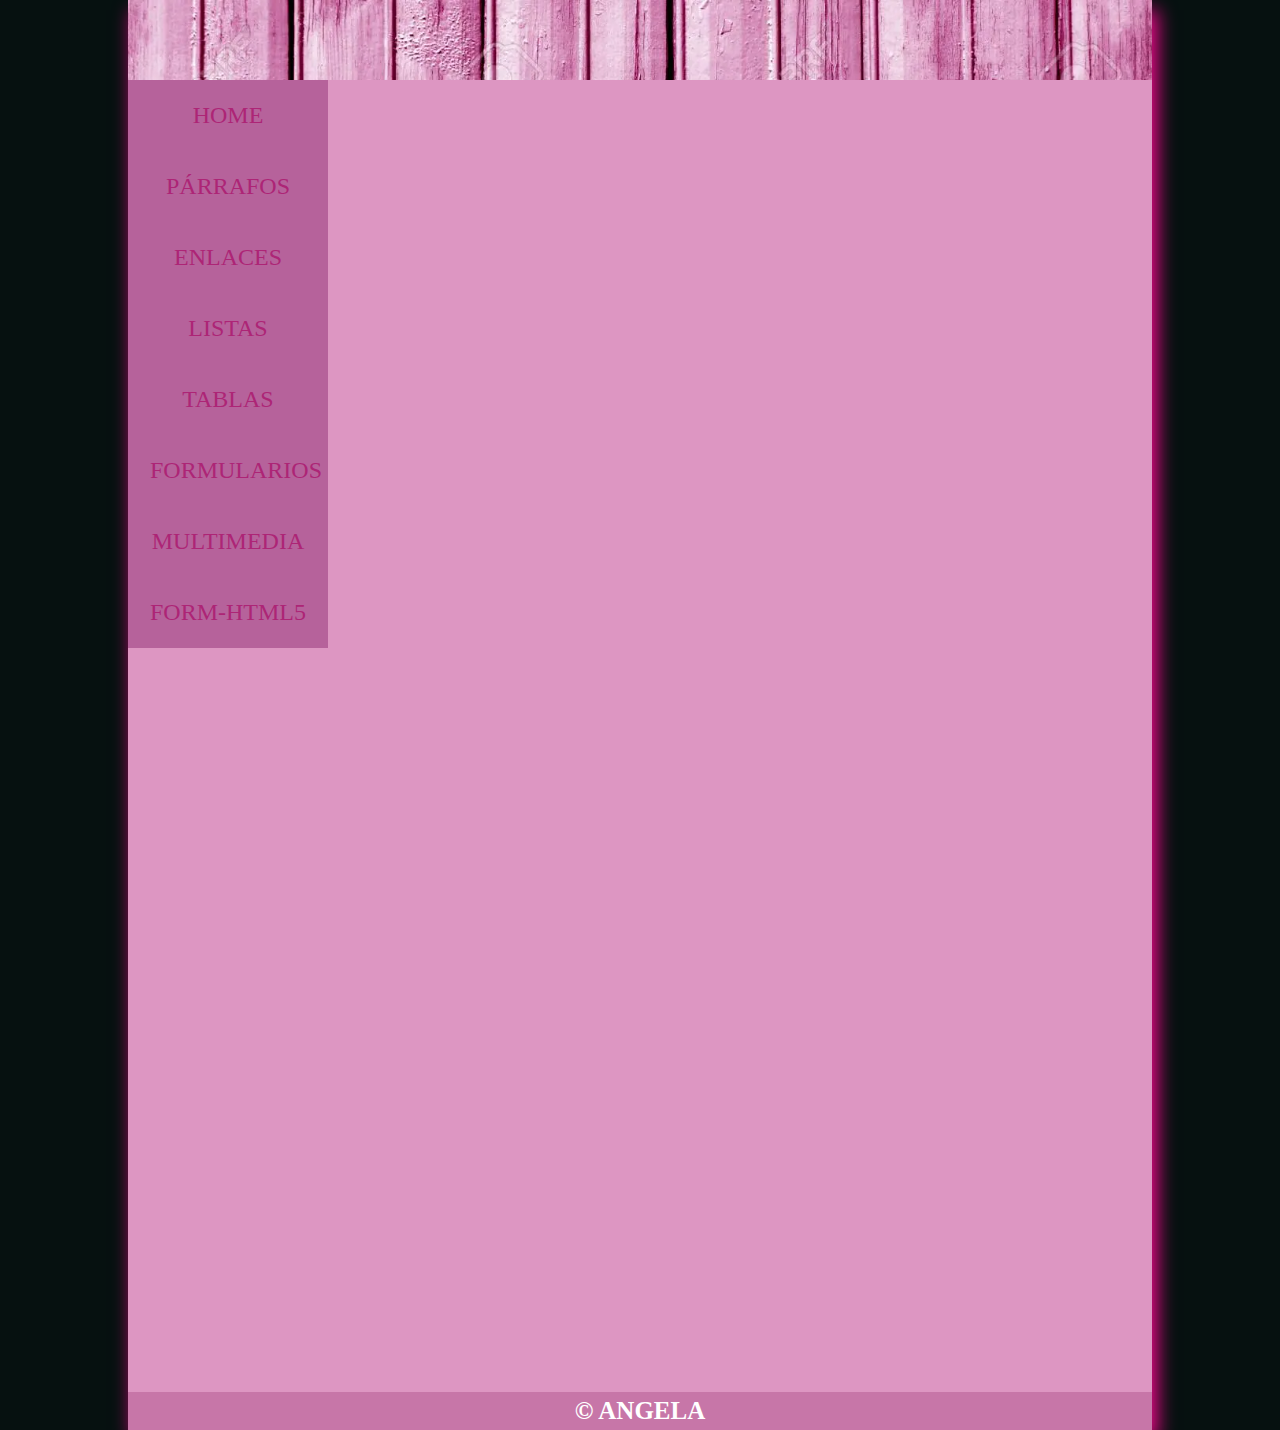
==== enlaces.html @ 04bf0e91 "casitermi" ====
<!DOCTYPE html>
<html lang="en">
<head>
    <meta charset="UTF-8">
    <meta http-equiv="X-UA-Compatible" content="IE=edge">
    <meta name="viewport" content="width=device-width, initial-scale=1.0">
    <title>HTML5 - CSS3</title>
    <link rel="stylesheet" href="css/style.css">
</head>
<body>
    <div class="container">
        <header>
        </header>
        <div id="principal">
            <nav>
                <!-- ul>a*9>li  -->
                <ul>
                    <a href="index.html"><li>HOME</li></a>
                    <a href="parrafos.html"><li>PÁRRAFOS</li></a>
                    <a href="enlaces.html"><li>ENLACES</li></a>
                    <a href="listas.html"><li>LISTAS</li></a>
                    <a href="tablas.html"><li>TABLAS</li></a>
                    <a href="formularios.html"><li>FORMULARIOS</li></a>
                    <a href="multimedia.html"><li>MULTIMEDIA</li></a>
                    <a href="formhtml5.html"><li>FORM-HTML5</li></a>
                </ul>
            </nav>
            <div id="content">
                <div id="enlaces">
                    <h1 class="texto">ENLACES</h1>
                    <p>Un enlace, link, hipervinculo, etc se realiza con la etiqueta <span class="tag">&lt;a&gt;</span>. En el atributo <spa class="tag">href</spa> obligatorio donde viajamos con este enlace.</p>
                    <p>ir a la página <a href="index.html">Home</a>></a></p>
                    <h2> Enlace a una pagina de internet</h2>
                    <p> ir a la pagina de <a href="https://www.toledo.es/">Toledo</a></p>
                    <h2>Enlace a una pagina en una pestaña nueva</h2>
                    <p>Para ello debemos incluir a la etiqueta a, el atributo <span class="tag">target="_blank"</span></p>
                    <p>ir a la pagina del <a href="http://www.ies-azarquiel.es/"target="_blank">Azarquiel</a></p>
                    <h2>Enlace sobre una imagen</h2>
                    <p>ir a <a href="https://www.amazon.es/"><img src="img/amazon.png" alt="logoamazo" width="50"></a></p>
                    <h2>Enlace de correo</h2>
                    <p>Para ello debemos incluir la palabra <span class="tag">mailot:email</span></p>
                    <p>Para mandar sugerencia a <a href="mailot:master@ies-azarquiel.es">Web master</a></p> 
                    <h2>Enlace a un programa en javascript</h2>
                    <p>Para ello debemos incluir la palabra <span class="tag">javascript:programa</span> dentro del valor del atributo href de la etiqueta.</p>
                    <p><a href="javascript:alert('Me llamo Angela y soy tu amiga')">haz click</a></p>
                </div>
            </div>
            <div class="cb"></div>
        </div>
        <footer>&copy; ANGELA</footer>
    </div>
</body>
</html>
---- css/style.css ----
body {
    margin: 0;
    padding: 0;
    background-color: rgb(6, 17, 16);
}

.container {
    background-color: rgb(221, 150, 194);
    width: 80%;
    margin: 0 auto;
    background-repeat: no-repeat;
    box-shadow: 5px 10px 18px rgb(251, 7, 145);
}

header {
    background-image: url(../img/madera.webp);
    background-repeat: no-repeat;
    background-size: cover;
    height: 80px;
}

footer {
    background-color: rgba(163, 68, 127, 0.386);
    text-align: center;
    font-size: 25px;
    font-weight: bold;
    color: white;
    padding: 5px;
}

nav {
    background-color: rgb(124, 18, 114);
    width: 200px;
    float: left;
}

#content {
    width: 809%;
    padding: 1%;
    float: right;
}

.cb { 
    clear: both;
}

nav ul {
    list-style: none;
    padding: 0;
    margin: 0;
}

nav ul li {
    background-color: rgb(182, 98, 155);
    text-align: center;
    font-size: 24px;
    color: rgb(173, 37, 118);
    padding: 22px;
    border: solid 2px rgb(144, 104, 25));
}

a {
    text-decoration: none;
}

nav ul li:hover{
    background-color: rgb(17, 15, 15);
    color: rgb(113, 35, 113));
}

.tag {
    color: rgb(17, 0, 255);
    font-size: 24px;
    font-weight: bold;
}

.txt-azul {
    color: blue;
}
.caja {
    width: 200px;
    background-color: rgb(130, 130, 160);
    text-align: center;
    padding: 40px 0;
}
/*    desordenada customizada */
ul.ldc li {
    list-style-type: square;
}
ul.ldc li ul li{
    list-style-type: circle;
}
ul.ldc li ul li ul li{
    list-style-type: disc;
}
/*    ordenada customizada */
ol.loc li {
    list-style-type: upper-alpha;
}
ol.loc li ol li{
    list-style-type: upper-roman;
}
ol.loc li ol li ol li{
    list-style-type: decimal;
}
ol.loci li ol li {
    list-style-image: url(../img/heart.png);
}
ol.loci li ol li ol li {
    list-style-type: lower-alpha;
    list-style-image: none;
}
dt {
    color: blue;
    font-size: 30px;
    font-weight: bold;
}
table.te th {
    background-color: rgb(10, 10, 117);
    color: aqua;
    font-size: 28px;
}
table.te td{
    background-color: aqua;
    color: rgb(10, 10, 117);
}
table.centered td {
    text-align: center;
}
table.striped tr:nth-child(odd) {
    background-color: rgb(198, 255, 236);
}
table.striped tr:nth-child(even) {
    background-color: rgb(253, 207, 239);
}
.texto{
    text-align: center;
}
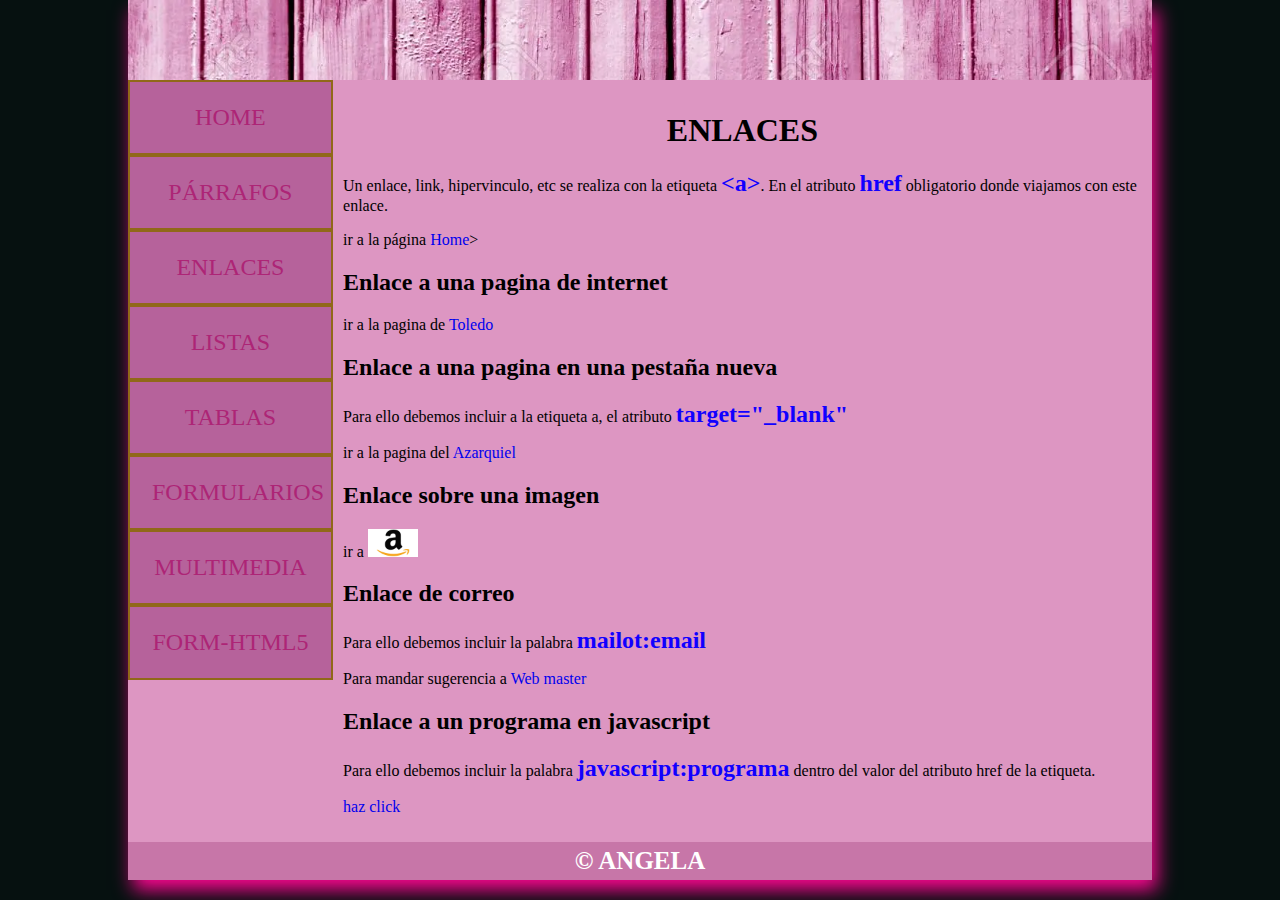
==== commit 8f957c82: "arregladopaco" ====
--- a/enlaces.html
+++ b/enlaces.html
@@ -11,7 +11,7 @@
     <div class="container">
         <header>
         </header>
-        <div id="principal">
+        <div id="enlaces">
             <nav>
                 <!-- ul>a*9>li  -->
                 <ul>
--- a/css/style.css
+++ b/css/style.css
@@ -10,6 +10,9 @@
     margin: 0 auto;
     background-repeat: no-repeat;
     box-shadow: 5px 10px 18px rgb(251, 7, 145);
+}
+#principal {
+    text-align: center;
 }
 
 header {
@@ -30,12 +33,12 @@
 
 nav {
     background-color: rgb(124, 18, 114);
-    width: 200px;
+    width: 20%;
     float: left;
 }
 
 #content {
-    width: 809%;
+    width: 78%;
     padding: 1%;
     float: right;
 }
@@ -56,7 +59,7 @@
     font-size: 24px;
     color: rgb(173, 37, 118);
     padding: 22px;
-    border: solid 2px rgb(144, 104, 25));
+    border: solid 2px rgb(144, 104, 25);
 }
 
 a {
@@ -65,7 +68,7 @@
 
 nav ul li:hover{
     background-color: rgb(17, 15, 15);
-    color: rgb(113, 35, 113));
+    color: rgb(113, 35, 113);
 }
 
 .tag {
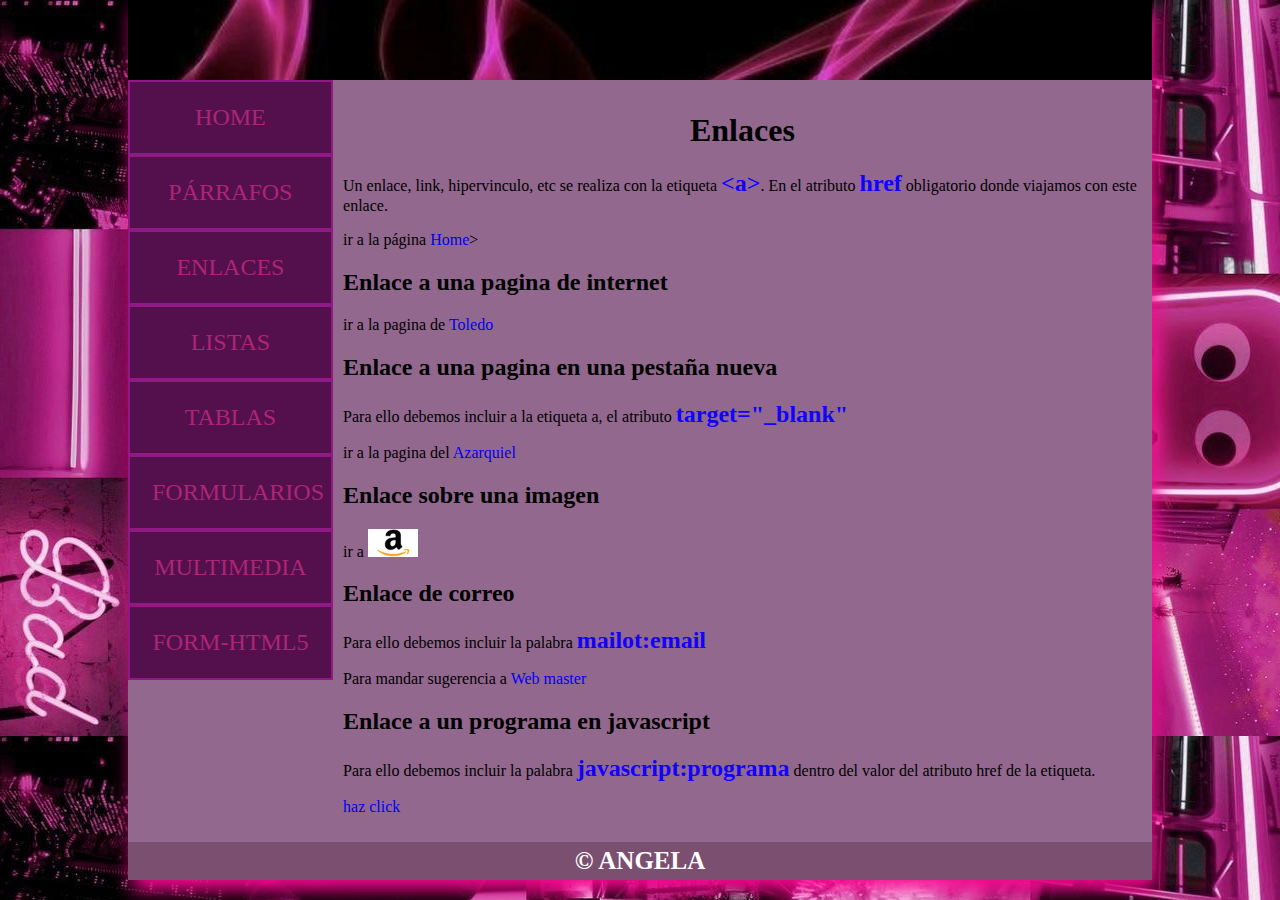
==== commit d7f2dbde: "terminada" ====
--- a/enlaces.html
+++ b/enlaces.html
@@ -8,6 +8,11 @@
     <link rel="stylesheet" href="css/style.css">
 </head>
 <body>
+    <style>
+        body {
+            background-image: url(img/IMG_7983.jpg);
+        }
+    </style>
     <div class="container">
         <header>
         </header>
@@ -27,7 +32,7 @@
             </nav>
             <div id="content">
                 <div id="enlaces">
-                    <h1 class="texto">ENLACES</h1>
+                    <h1 class="texto">Enlaces</h1>
                     <p>Un enlace, link, hipervinculo, etc se realiza con la etiqueta <span class="tag">&lt;a&gt;</span>. En el atributo <spa class="tag">href</spa> obligatorio donde viajamos con este enlace.</p>
                     <p>ir a la página <a href="index.html">Home</a>></a></p>
                     <h2> Enlace a una pagina de internet</h2>
--- a/css/style.css
+++ b/css/style.css
@@ -5,7 +5,7 @@
 }
 
 .container {
-    background-color: rgb(221, 150, 194);
+    background-color: rgb(146, 104, 142);
     width: 80%;
     margin: 0 auto;
     background-repeat: no-repeat;
@@ -16,14 +16,14 @@
 }
 
 header {
-    background-image: url(../img/madera.webp);
+    background-image: url(../img/fuego.jpg);
     background-repeat: no-repeat;
     background-size: cover;
     height: 80px;
 }
 
 footer {
-    background-color: rgba(163, 68, 127, 0.386);
+    background-color: rgba(85, 40, 64, 0.386);
     text-align: center;
     font-size: 25px;
     font-weight: bold;
@@ -54,12 +54,12 @@
 }
 
 nav ul li {
-    background-color: rgb(182, 98, 155);
+    background-color: rgba(20, 13, 17, 0.386);
     text-align: center;
     font-size: 24px;
     color: rgb(173, 37, 118);
     padding: 22px;
-    border: solid 2px rgb(144, 104, 25);
+    border: solid 2px rgb(144, 25, 134);
 }
 
 a {
@@ -86,6 +86,40 @@
     text-align: center;
     padding: 40px 0;
 }
+table.horario th {
+    color: #038080;
+}
+.lighter {
+    font-weight: lighter;
+}
+.BDD {
+    background-color: #ff8080;
+}
+.FOL {
+    background-color: #FFFF64;
+}
+.ENDE {
+    background-color:#00B95C ;
+}
+.SISI {
+    background-color:#FFA264 ;
+}
+.PROG {
+    background-color: #0080FF;
+}
+.ING {
+    background-color: #D2D26E;
+}
+.LMSG {
+    background-color: #00DF00;
+}
+table.horario {
+    text-align: center;
+    background-color: #f0f0f0;
+    font-family: Arial, Helvetica, sans-serif;
+    margin:0 auto;
+}
+
 /*    desordenada customizada */
 ul.ldc li {
     list-style-type: square;
